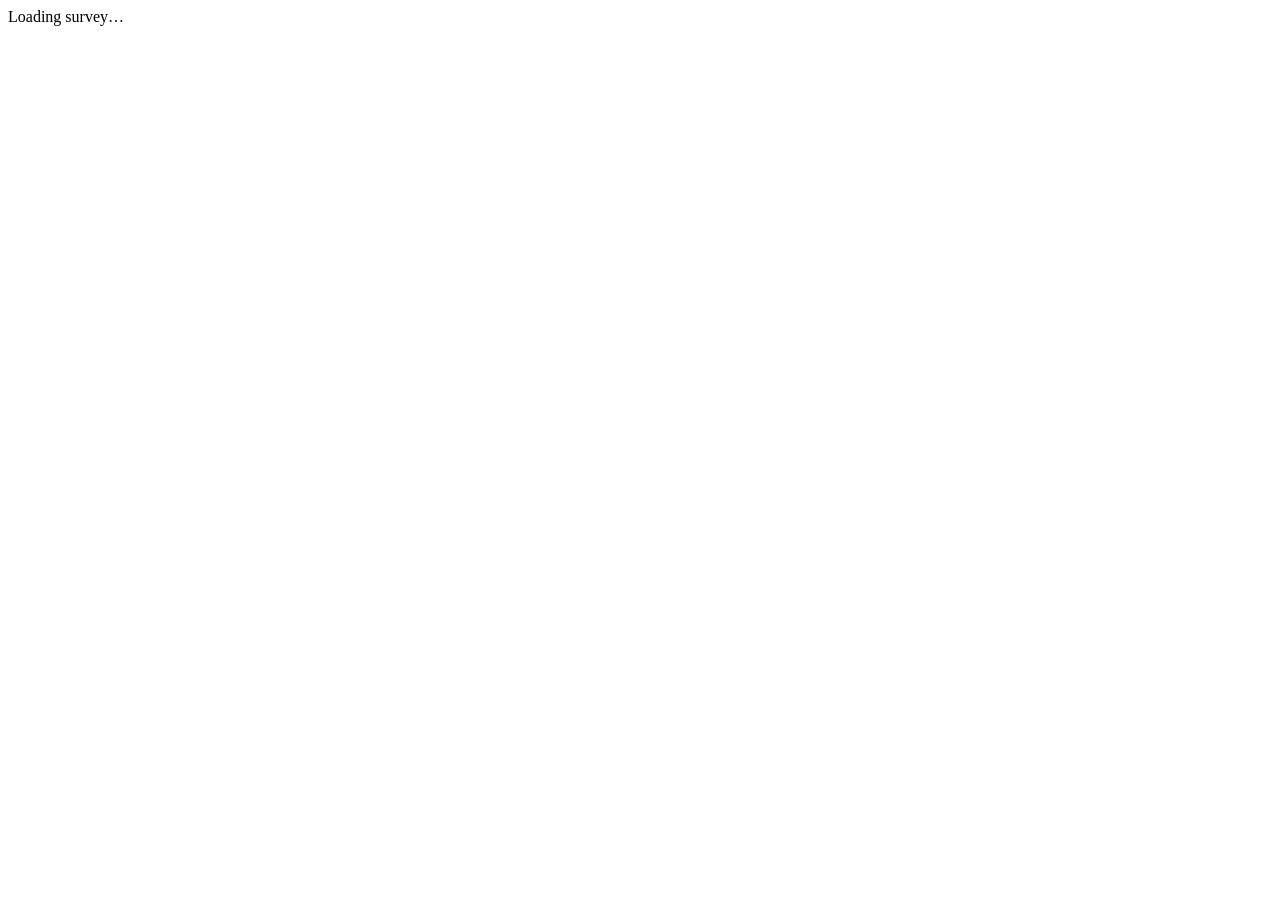
==== frontend/s/index.html @ d3fd1944 "feat: add public survey page" ====
<!doctype html><html><head><meta charset="utf-8"><meta name="viewport" content="width=device-width,initial-scale=1"><title>Survey</title><link rel="stylesheet" href="style.css"></head><body><main class="card"><div id="app">Loading survey…</div></main><script src="app.js"></script></body></html>
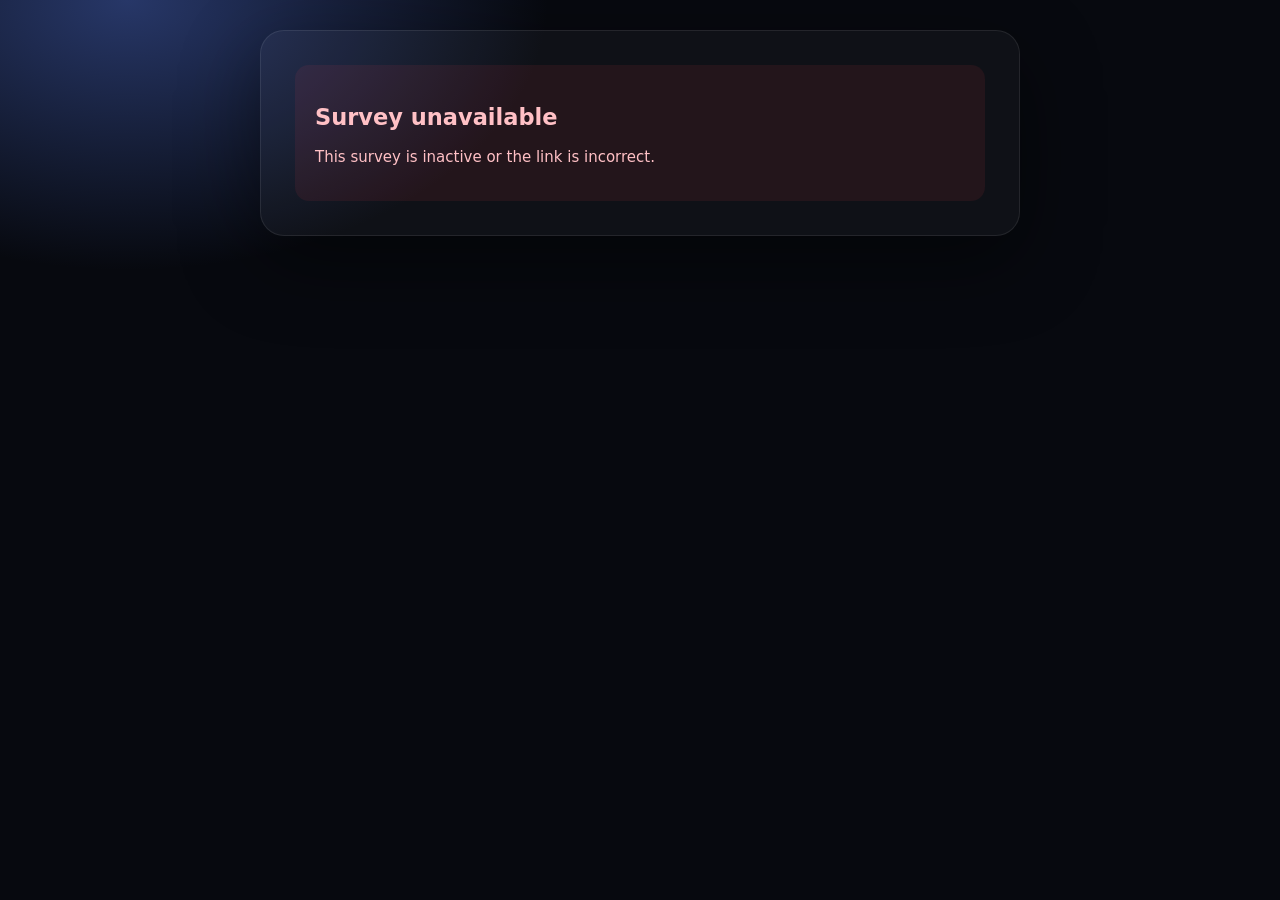
==== commit e88051ac: "fix: make survey panel single file" ====
--- a/frontend/s/index.html
+++ b/frontend/s/index.html
@@ -1 +1,10 @@
-<!doctype html><html><head><meta charset="utf-8"><meta name="viewport" content="width=device-width,initial-scale=1"><title>Survey</title><link rel="stylesheet" href="style.css"></head><body><main class="card"><div id="app">Loading survey…</div></main><script src="app.js"></script></body></html>+<!doctype html><html><head><meta charset="utf-8"><meta name="viewport" content="width=device-width,initial-scale=1"><title>Survey</title><style>
+*{box-sizing:border-box}body{margin:0;min-height:100vh;padding:10px;background:radial-gradient(700px 450px at 10% 0,#273768,transparent 60%),#07090f;color:#f7f8ff;font:15px system-ui,sans-serif}.card{max-width:760px;margin:20px auto;padding:clamp(20px,5vw,34px);background:#ffffff09;border:1px solid #ffffff16;border-radius:24px;box-shadow:0 25px 80px #0007}.eyebrow{color:#9da8bc;font-size:12px;font-weight:800;letter-spacing:.14em;text-transform:uppercase}.title{font-size:clamp(30px,7vw,48px);line-height:1.05;letter-spacing:-.04em;margin:8px 0}.desc{color:#aeb7c9;line-height:1.6}.field,.question{margin:16px 0}.question{padding:16px;border:1px solid #ffffff12;border-radius:16px;background:#ffffff06}.label{font-weight:750;margin-bottom:8px}.input,textarea{width:100%;padding:13px;border:1px solid #ffffff18;border-radius:12px;background:#0b0e15;color:#fff}textarea{min-height:110px}.option{display:flex;gap:9px;align-items:center;padding:10px;border-radius:10px;background:#ffffff05;margin:7px 0}.option input{width:auto}.submit{width:100%;padding:15px;border:0;border-radius:13px;background:#fff;color:#07090f;font-weight:850;cursor:pointer}.error{padding:20px;border-radius:14px;background:#ff405015;color:#ffc0c5}.success{text-align:center;padding:45px 10px}.muted{color:#9da5b8}@media(max-width:520px){.card{margin:8px auto}}
+</style></head><body><main class="card"><div id="app">Loading survey…</div></main><script>
+const app=document.getElementById('app'),id=new URLSearchParams(location.search).get('id')||location.pathname.split('/').filter(Boolean).pop();let survey;const esc=x=>String(x??'').replace(/[&<>"']/g,c=>({'&':'&amp;','<':'&lt;','>':'&gt;','"':'&quot;',"'":'&#39;'}[c]));
+async function load(){try{if(!id||id==='s')throw 0;let r=await fetch('/api/surveys?id='+encodeURIComponent(id)),d=await r.json();if(!r.ok)throw 0;survey=d.survey;render()}catch{app.innerHTML='<div class="error"><h2>Survey unavailable</h2><p>This survey is inactive or the link is incorrect.</p></div>'}}
+function render(){app.innerHTML='<div class="eyebrow">Survey</div><h1 class="title">'+esc(survey.title)+'</h1>'+(survey.description?'<p class="desc">'+esc(survey.description)+'</p>':'')+'<form id="f"><div class="field"><div class="label">Name *</div><input class="input" name="name" maxlength="120" required></div><div class="field"><div class="label">Gmail *</div><input class="input" name="email" type="email" maxlength="200" required></div><div class="field"><div class="label">Phone <span class="muted">(optional)</span></div><input class="input" name="phone" maxlength="30"></div>'+(survey.questions||[]).map(q).join('')+'<button class="submit" id="send">Submit response</button></form>' ;f.onsubmit=submit}
+function q(x,i){let h='<div class="question"><div class="label">'+(i+1)+'. '+esc(x.label)+(x.required?' *':'')+'</div>';if(x.type==='radio'||x.type==='checkbox')h+=(x.options||[]).map(o=>'<label class="option"><input type="'+x.type+'" name="q_'+esc(x.id)+'" value="'+esc(o)+'" '+(x.required?'required':'')+'><span>'+esc(o)+'</span></label>').join('');else h+='<'+(x.type==='textarea'?'textarea':'input')+' class="input" name="q_'+esc(x.id)+'" '+(x.required?'required':'')+'></'+(x.type==='textarea'?'textarea':'input')+'>';return h+'</div>'}
+async function submit(e){e.preventDefault();send.disabled=true;let fd=new FormData(e.target),answers={};for(let q of survey.questions||[]){let n='q_'+q.id;answers[q.id]=q.type==='checkbox'?fd.getAll(n):fd.get(n)||''}try{let r=await fetch('/api/submit',{method:'POST',headers:{'Content-Type':'application/json'},body:JSON.stringify({survey_id:id,name:String(fd.get('name')||'').trim(),email:String(fd.get('email')||'').trim(),phone:String(fd.get('phone')||'').trim(),answers})});if(!r.ok)throw 0;app.innerHTML='<div class="success"><h1>Thank you!</h1><p class="desc">Your response was submitted successfully.</p></div>'}catch{alert('Could not submit response. Please try again.');send.disabled=false}}
+load();
+</script></body></html>
